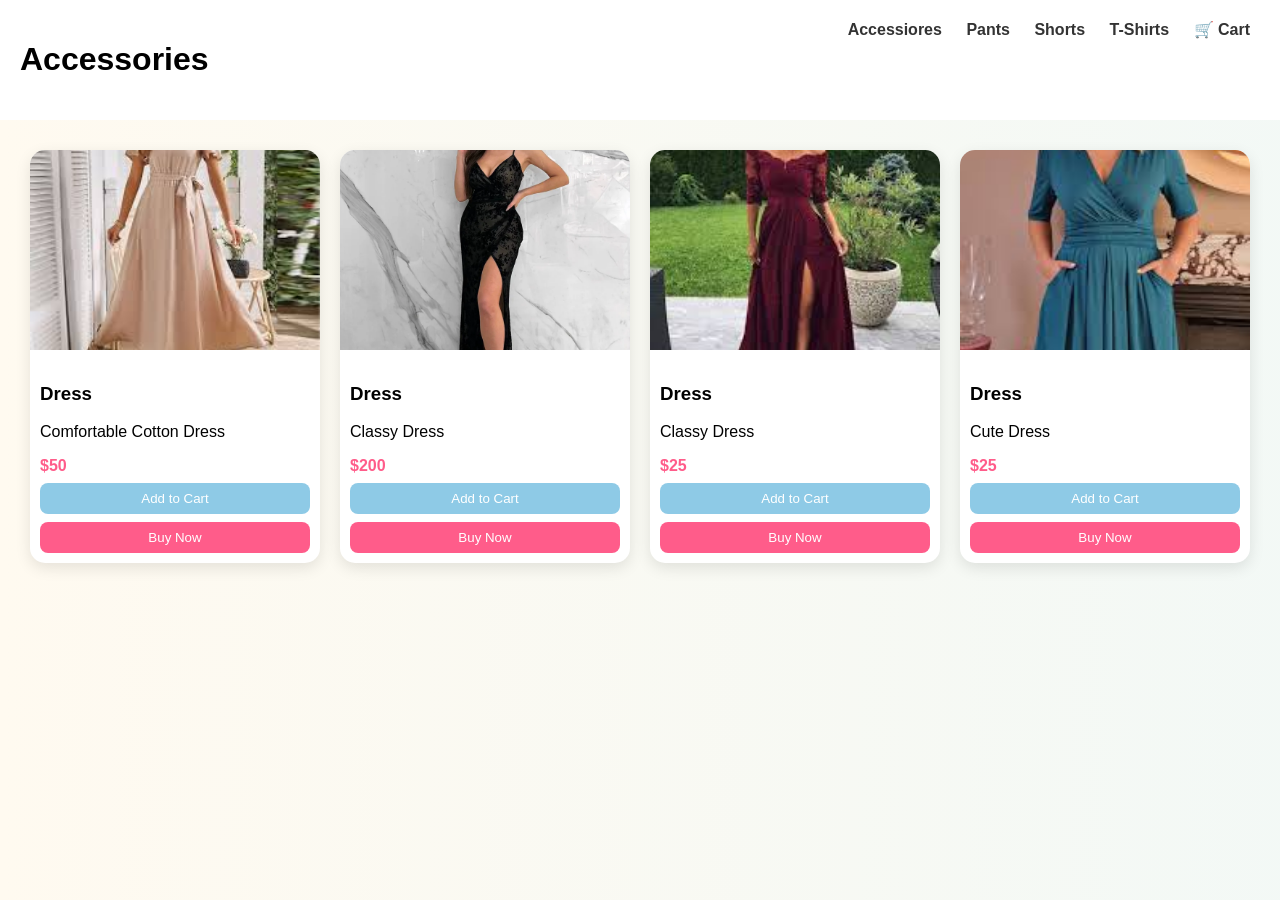
==== HTMLs/Dress.html @ db3d90e9 "Add files via upload" ====
<!doctype html>
<html lang="en">
  <head>
    <meta charset="UTF-8" />
    <meta name="viewport" content="width=device-width, initial-scale=1.0">
    <title>Dress</title>
    <link rel="stylesheet" href="../CSSs/buttonsStyle.css" />
  </head>

  <body>
    <header class="header">
      <h1>Accessories</h1>

      <div>
        <a href="accessiores.html">Accessiores</a>
        <a href="pants.html">Pants</a>
        <a href="shorts.html">Shorts</a>
        <a href="tshirts.html">T-Shirts</a>
        <a href="cart.html">🛒 Cart</a>
      </div>
    </header>

    <div class="products" id="products"></div>

    <!-- Modal -->
    <div id="modal" class="modal">
      <div class="modal-content">
        <p id="modal-text"></p>
      </div>
    </div>

    <script src="../JSs/dress.js"></script>
  </body>
</html>
---- CSSs/buttonsStyle.css ----
body {
  margin: 0;
  font-family: Arial;
  background: linear-gradient(270deg, #fffaf0, #ffd6e0, #dff6ff, #fffaf0);
  background-size: 800% 800%;
  animation: bgMove 10s ease infinite;
}

@keyframes bgMove {
  0% {
    background-position: 0% 50%;
  }
  50% {
    background-position: 100% 50%;
  }
  100% {
    background-position: 0% 50%;
  }
}

.header {
  display: flex;
  justify-content: space-between;
  padding: 20px;
  background: white;
}

.header a {
  margin: 0 10px;
  text-decoration: none;
  font-weight: bold;
  color: #333;
}

.products {
  display: grid;
  grid-template-columns: repeat(4, 1fr);
  gap: 20px;
  padding: 30px;
}

.card {
  background: white;
  border-radius: 15px;
  overflow: hidden;
  box-shadow: 0 5px 15px rgba(0, 0, 0, 0.1);
  transition: 0.3s;
}

.card:hover {
  transform: translateY(-5px);
}

.card img {
  width: 100%;
  height: 200px;
  object-fit: cover;
}

.card-content {
  padding: 10px;
}

.price {
  color: #ff5c8a;
  font-weight: bold;
}

button {
  width: 100%;
  margin-top: 8px;
  padding: 8px;
  border: none;
  border-radius: 8px;
  cursor: pointer;
}

.cart-btn {
  background: #8ecae6;
  color: white;
}

.buy-btn {
  background: #ff5c8a;
  color: white;
}

/* MODAL */
.modal {
  position: fixed;
  inset: 0;
  display: none;
  justify-content: center;
  align-items: center;
  background: rgba(0, 0, 0, 0.3);
  z-index: 999;
}

.modal-content {
  background: white;
  padding: 20px 30px;
  border-radius: 12px;
  animation: pop 0.3s ease;
}

@keyframes pop {
  from {
    transform: scale(0.5);
    opacity: 0;
  }
  to {
    transform: scale(1);
    opacity: 1;
  }
}

/* RESPONSIVE */
@media (max-width: 900px) {
  .products {
    grid-template-columns: repeat(2, 1fr);
  }
}

@media (max-width: 600px) {
  .products {
    grid-template-columns: 1fr;
    grid-template-columns: 1fr;
    place-items: center;
  }
}
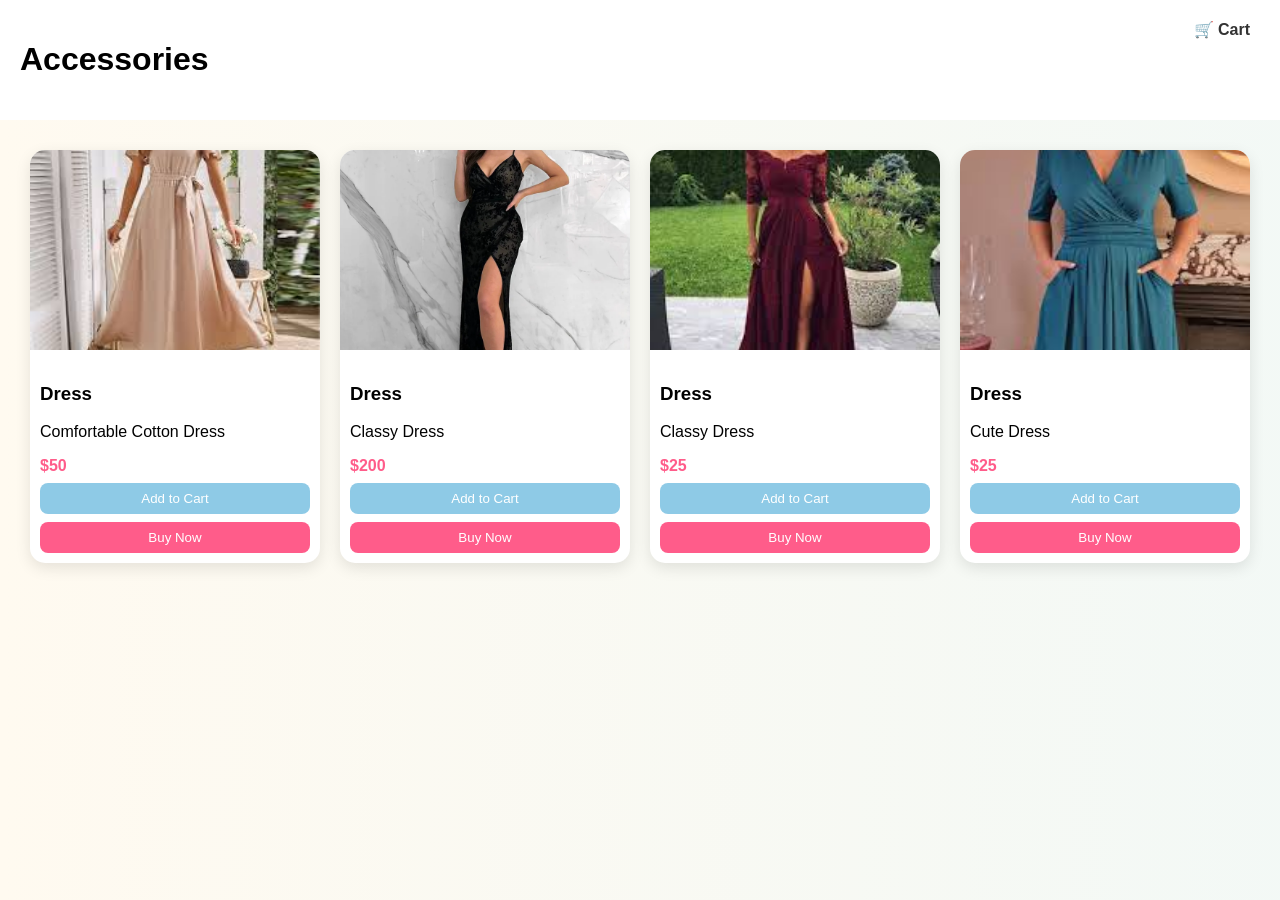
==== commit 17534953: "Update Dress.html" ====
--- a/HTMLs/Dress.html
+++ b/HTMLs/Dress.html
@@ -12,10 +12,7 @@
       <h1>Accessories</h1>
 
       <div>
-        <a href="accessiores.html">Accessiores</a>
-        <a href="pants.html">Pants</a>
-        <a href="shorts.html">Shorts</a>
-        <a href="tshirts.html">T-Shirts</a>
+       
         <a href="cart.html">🛒 Cart</a>
       </div>
     </header>
